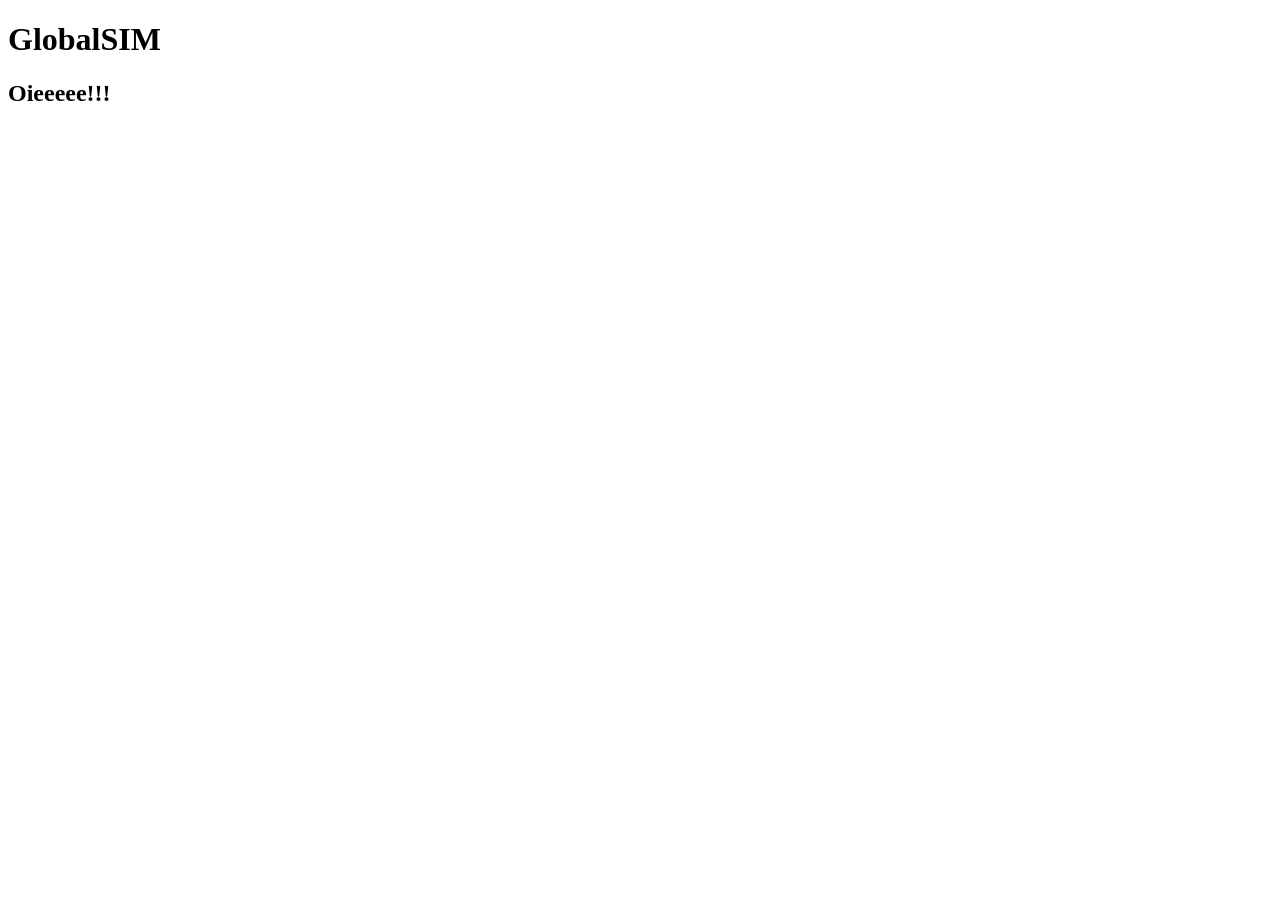
==== app/templates/index.html @ 2249d63b "feat: enhance the project structure" ====
<!DOCTYPE html>
<html lang="en">
<head>
    <meta charset="UTF-8">
    <meta name="viewport" content="width=device-width, initial-scale=1.0">
    <title>GlobalSIM</title>
</head>
<body>
    <header>
        <h1>GlobalSIM</h1>
        <h2>Oieeeee!!!</h2>


    </header>
</body>
</html>
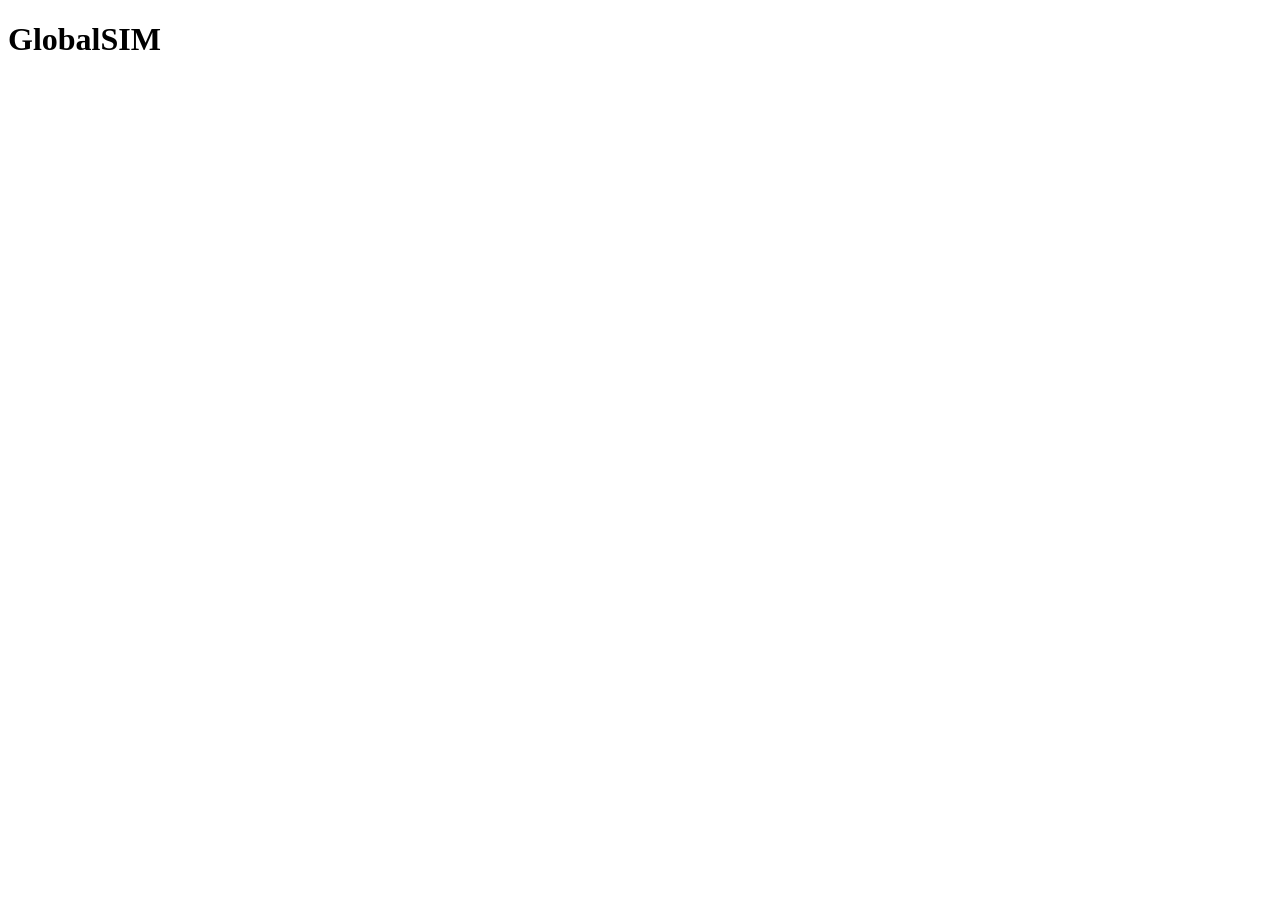
==== commit 7541c665: "feat: add world map" ====
--- a/app/templates/index.html
+++ b/app/templates/index.html
@@ -1,16 +1,34 @@
 <!DOCTYPE html>
-<html lang="en">
+<html lang="pt-BR">
 <head>
     <meta charset="UTF-8">
     <meta name="viewport" content="width=device-width, initial-scale=1.0">
     <title>GlobalSIM</title>
+    <link rel="stylesheet" href="https://unpkg.com/leaflet@1.9.4/dist/leaflet.css" />
+    <style>
+        #map {
+            height: 500px;
+            width: 100%;
+            border-radius: 8px;
+        }
+    </style>
 </head>
 <body>
-    <header>
-        <h1>GlobalSIM</h1>
-        <h2>Oieeeee!!!</h2>
+    <h1>GlobalSIM</h1>
+    <div id="map"></div>
 
+    <script src="https://unpkg.com/leaflet@1.9.4/dist/leaflet.js"></script>
 
-    </header>
+    <script>
+        const initialPoint = {{ point | tojson }};
+
+        const map = L.map('map').setView([initialPoint.lat, initialPoint.lng], initialPoint.zoom);
+        
+        L.tileLayer('https://tile.openstreetmap.org/{z}/{x}/{y}.png', {
+            maxZoom: 19,
+            attribution: '&copy; <a href="https://www.openstreetmap.org/copyright">OpenStreetMap</a>'
+        }).addTo(map);
+
+    </script>
 </body>
 </html>
